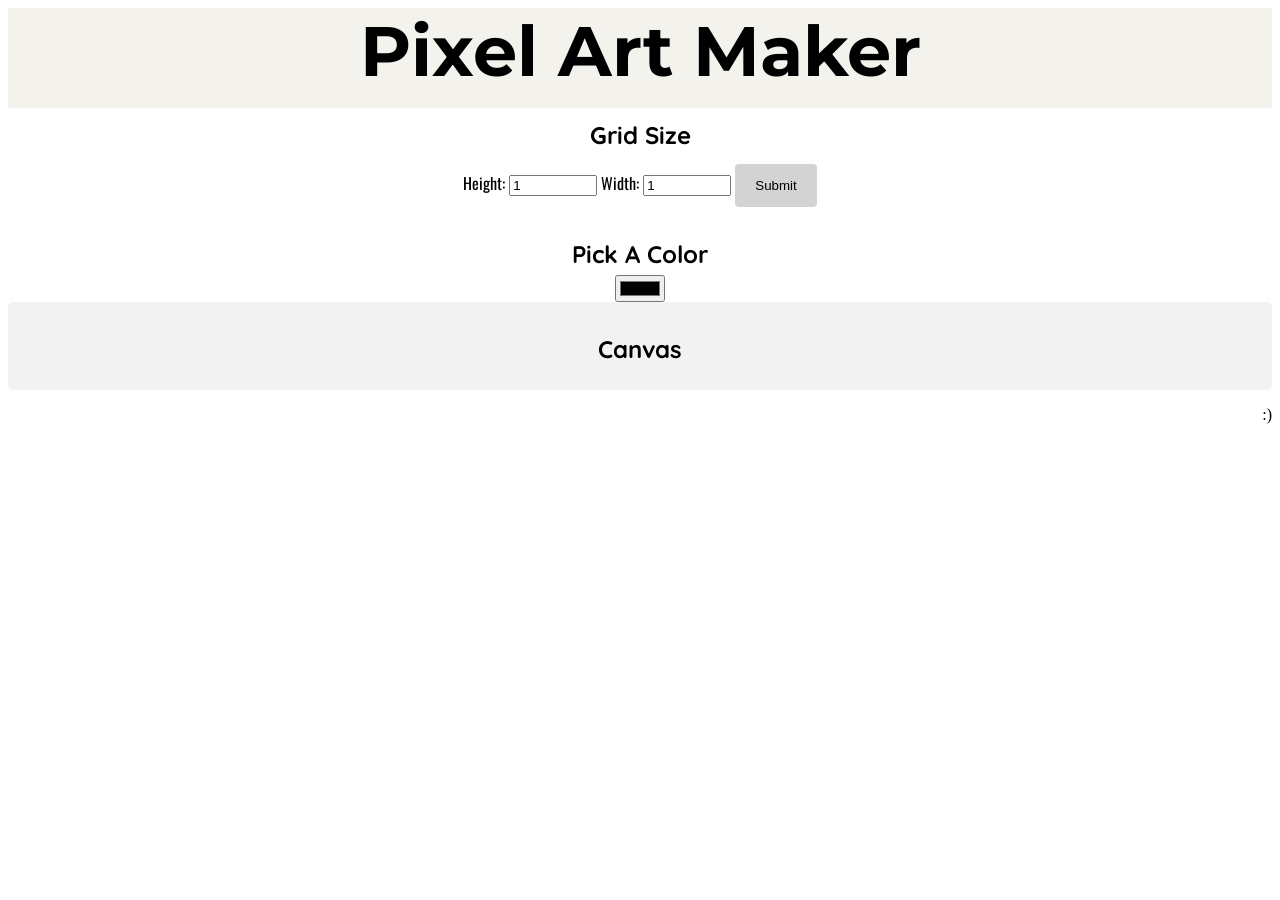
==== index.html @ 06622fca "Add files via upload" ====
<!DOCTYPE html>
<html lang="en" >
<!-- ALC Final Challenge
     Pixel Art Maker
     Moyo Jimi-Shotunde -->
<html>
<head>
    <meta charset="UTF-8">
    <title>Pixel Art Maker!</title>
    <link rel="stylesheet" href="https://fonts.googleapis.com/css?family=Montserrat">
  <link rel="stylesheet" href="https://fonts.googleapis.com/css?family=Quicksand">
  <link rel="stylesheet" href="https://fonts.googleapis.com/css?family=Oswald">
    <link rel="stylesheet" href="css/style.css"> 
  
</head>
<body>
    <h1 id="header">Pixel Art Maker</h1>

    <h2>Grid Size</h2>
    <form id="sizePicker">
        Height:
        <input type="number" id="inputHeight" name="height" min="1" value="1">
        Width:
        <input type="number" id="inputWeight" name="width" min="1" value="1">
        <input type="submit">
    </form>
  
    <h2>Pick A Color</h2>
    <input type="color" id="colorPicker">
  
  <div id=canvas>
    <h2>Canvas</h2>
    <table id="pixelCanvas"></table>
  </div>

<!-- JQuery CDN link  -->
    <script src="https://ajax.googleapis.com/ajax/libs/jquery/3.3.1/jquery.min.js"></script>
    <script src="js/designs.js"></script>
  
  <footer>
    <p align="right">:)</p>
  </footer>

</html>
---- css/style.css ----
body {
    text-align: center;
}

#header{
	height:100px;
	background-color:#F3F2ED;
	margin:0;
	padding:0;
}

h1 {
    font-family: Montserrat;
    font-size: 70px;
    margin: 0.2em;
}

h2 {
    margin: 1em 0 0.25em;
    font-family: Quicksand;
}

h2:first-of-type {
    margin-top: 0.5em;
}

#sizePicker {
  font-family: Oswald;
}

table,
tr,
td {
    border: 1px solid black;
}

table {
    border-collapse: collapse;
    margin: 0 auto;
}

tr {
    height: 20px;
}

td {
    width: 20px;
}

input[type=number] {
    width: 6em;
}

input[type=submit] {
    background-color: #d3d3d3;
    color: black;
    padding: 14px 20px;
    margin: 8px 0;
    border: none;
    border-radius: 4px;
    cursor: pointer;
}

input[type=submit]:hover {
    background-color: #888888;
}

#pixelCanvas {
  background-color: white;
}

#canvas {
  border-radius: 5px;
    background-color: #f2f2f2;
    padding: 20px;
}
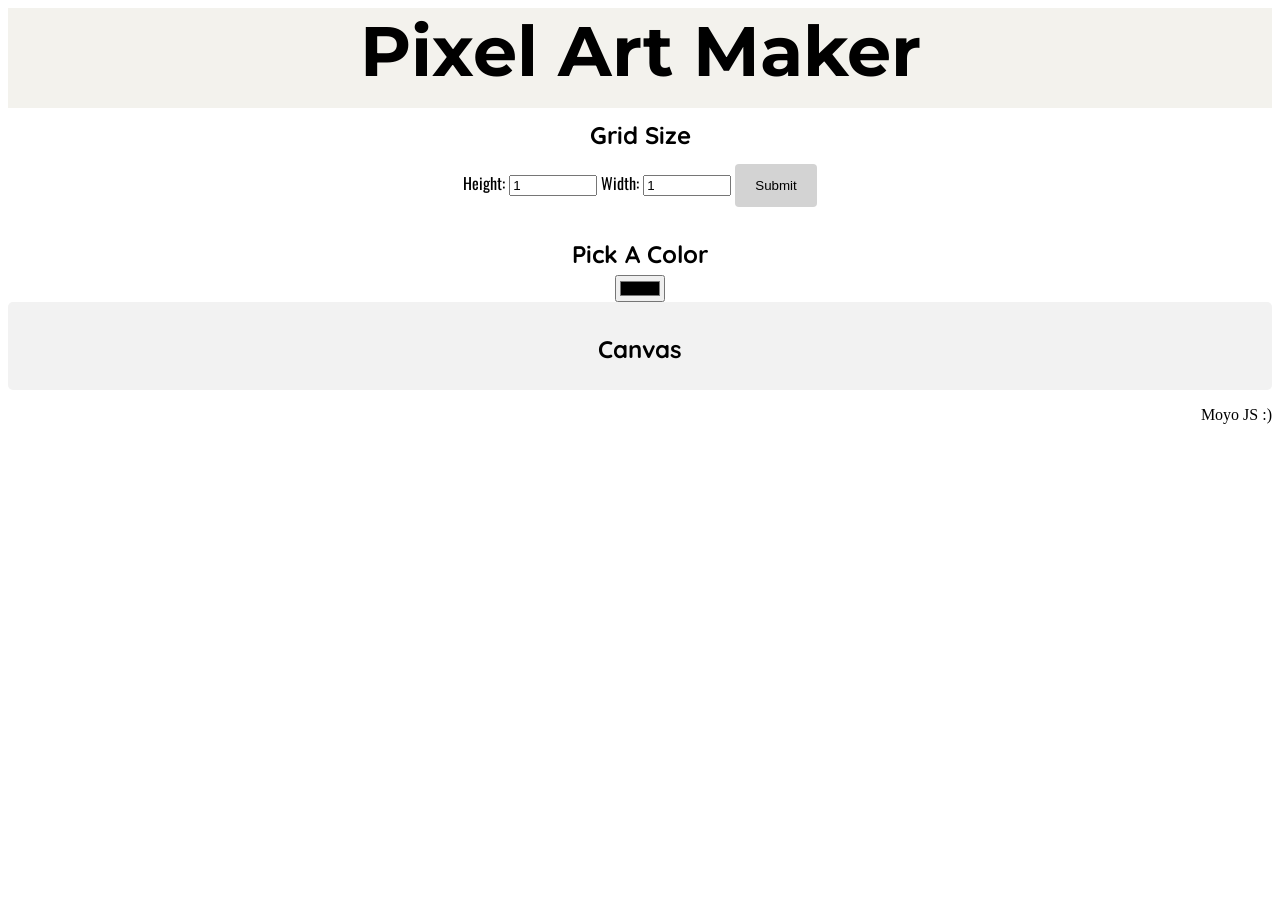
==== commit c1ed3abb: "Footer Edit Added name to footer" ====
--- a/index.html
+++ b/index.html
@@ -38,7 +38,7 @@
     <script src="js/designs.js"></script>
   
   <footer>
-    <p align="right">:)</p>
+    <p align="right">Moyo JS :)</p>
   </footer>
 
 </html>
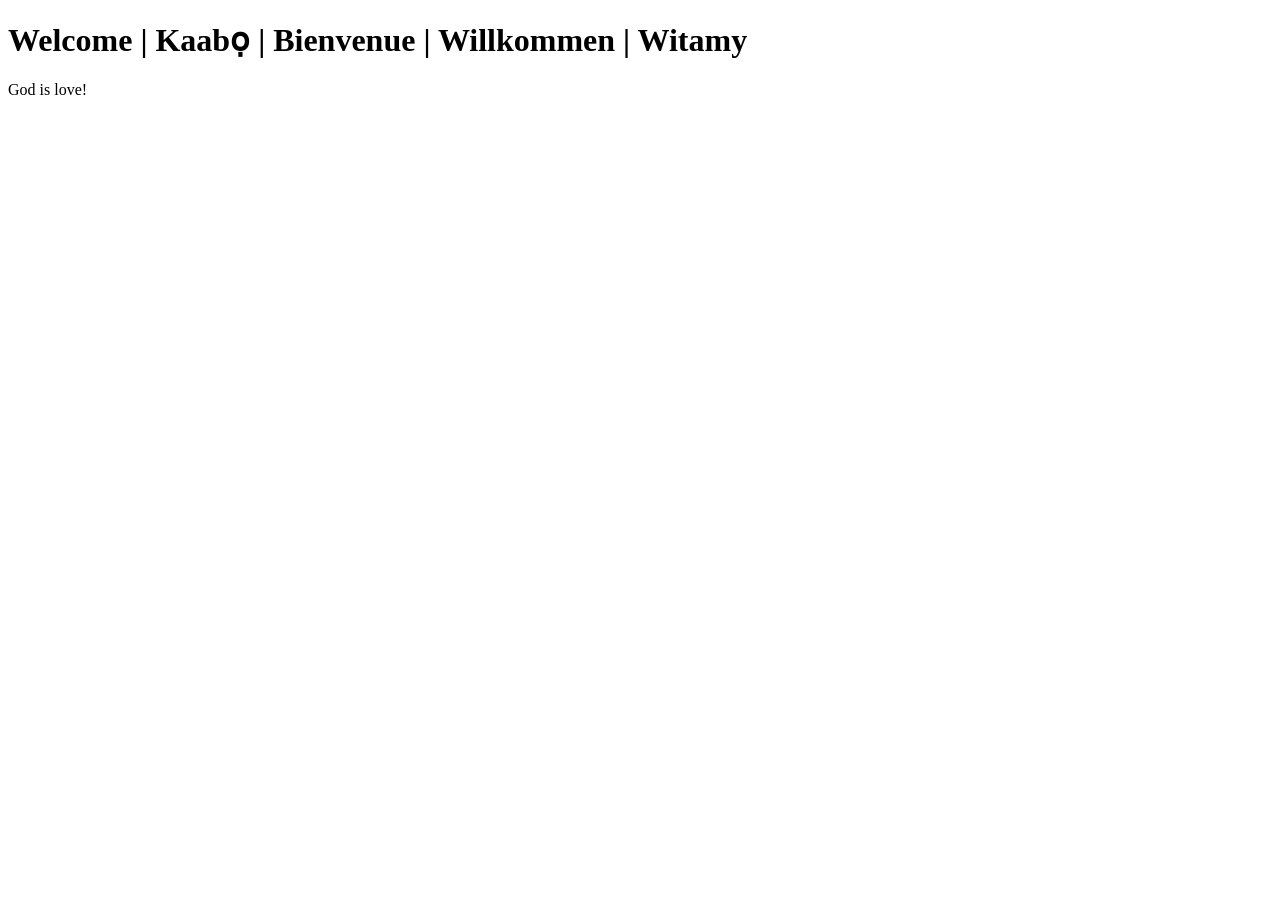
==== commit 9876147a: "Creating the home page" ====
--- a/index.html
+++ b/index.html
@@ -1,44 +1,17 @@
 <!DOCTYPE html>
-<html lang="en" >
-<!-- ALC Final Challenge
-     Pixel Art Maker
-     Moyo Jimi-Shotunde -->
+
 <html>
-<head>
-    <meta charset="UTF-8">
-    <title>Pixel Art Maker!</title>
-    <link rel="stylesheet" href="https://fonts.googleapis.com/css?family=Montserrat">
-  <link rel="stylesheet" href="https://fonts.googleapis.com/css?family=Quicksand">
-  <link rel="stylesheet" href="https://fonts.googleapis.com/css?family=Oswald">
-    <link rel="stylesheet" href="css/style.css"> 
-  
-</head>
-<body>
-    <h1 id="header">Pixel Art Maker</h1>
-
-    <h2>Grid Size</h2>
-    <form id="sizePicker">
-        Height:
-        <input type="number" id="inputHeight" name="height" min="1" value="1">
-        Width:
-        <input type="number" id="inputWeight" name="width" min="1" value="1">
-        <input type="submit">
-    </form>
-  
-    <h2>Pick A Color</h2>
-    <input type="color" id="colorPicker">
-  
-  <div id=canvas>
-    <h2>Canvas</h2>
-    <table id="pixelCanvas"></table>
-  </div>
-
-<!-- JQuery CDN link  -->
-    <script src="https://ajax.googleapis.com/ajax/libs/jquery/3.3.1/jquery.min.js"></script>
-    <script src="js/designs.js"></script>
-  
-  <footer>
-    <p align="right">Moyo JS :)</p>
-  </footer>
-
+  <head>
+    <meta charset="utf-8">
+    <meta name="viewport" content="width=device-width, initial-scale=1">
+    <meta name="author" content="Moyo Sore">
+    <title>Kaabọ</title>	
+  </head>
+	
+	<body>
+		<!-- saying welcome is English, Yoruba, French, German and Polish -->
+		<h1> Welcome | Kaabọ | Bienvenue | Willkommen |	Witamy </h1>
+		
+		<p> God is love! </p>
+	</body>
 </html>
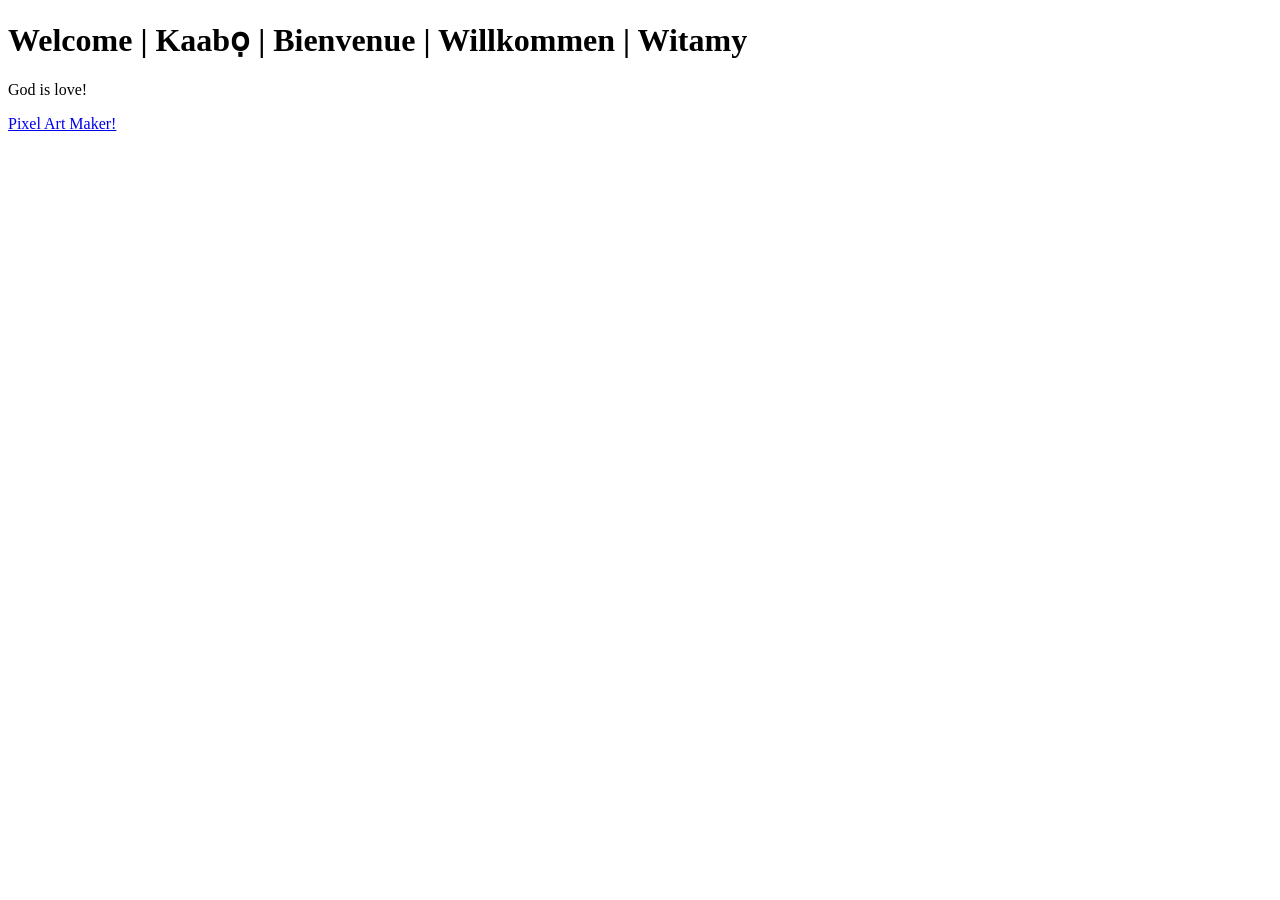
==== commit 84607764: "Including the link to the Pixel Art Maker!" ====
--- a/index.html
+++ b/index.html
@@ -13,5 +13,8 @@
 		<h1> Welcome | Kaabọ | Bienvenue | Willkommen |	Witamy </h1>
 		
 		<p> God is love! </p>
+		
+		<a href="https://moyojs.github.io/PixelArtMaker.html">Pixel Art Maker!<a>
+		   
 	</body>
 </html>
